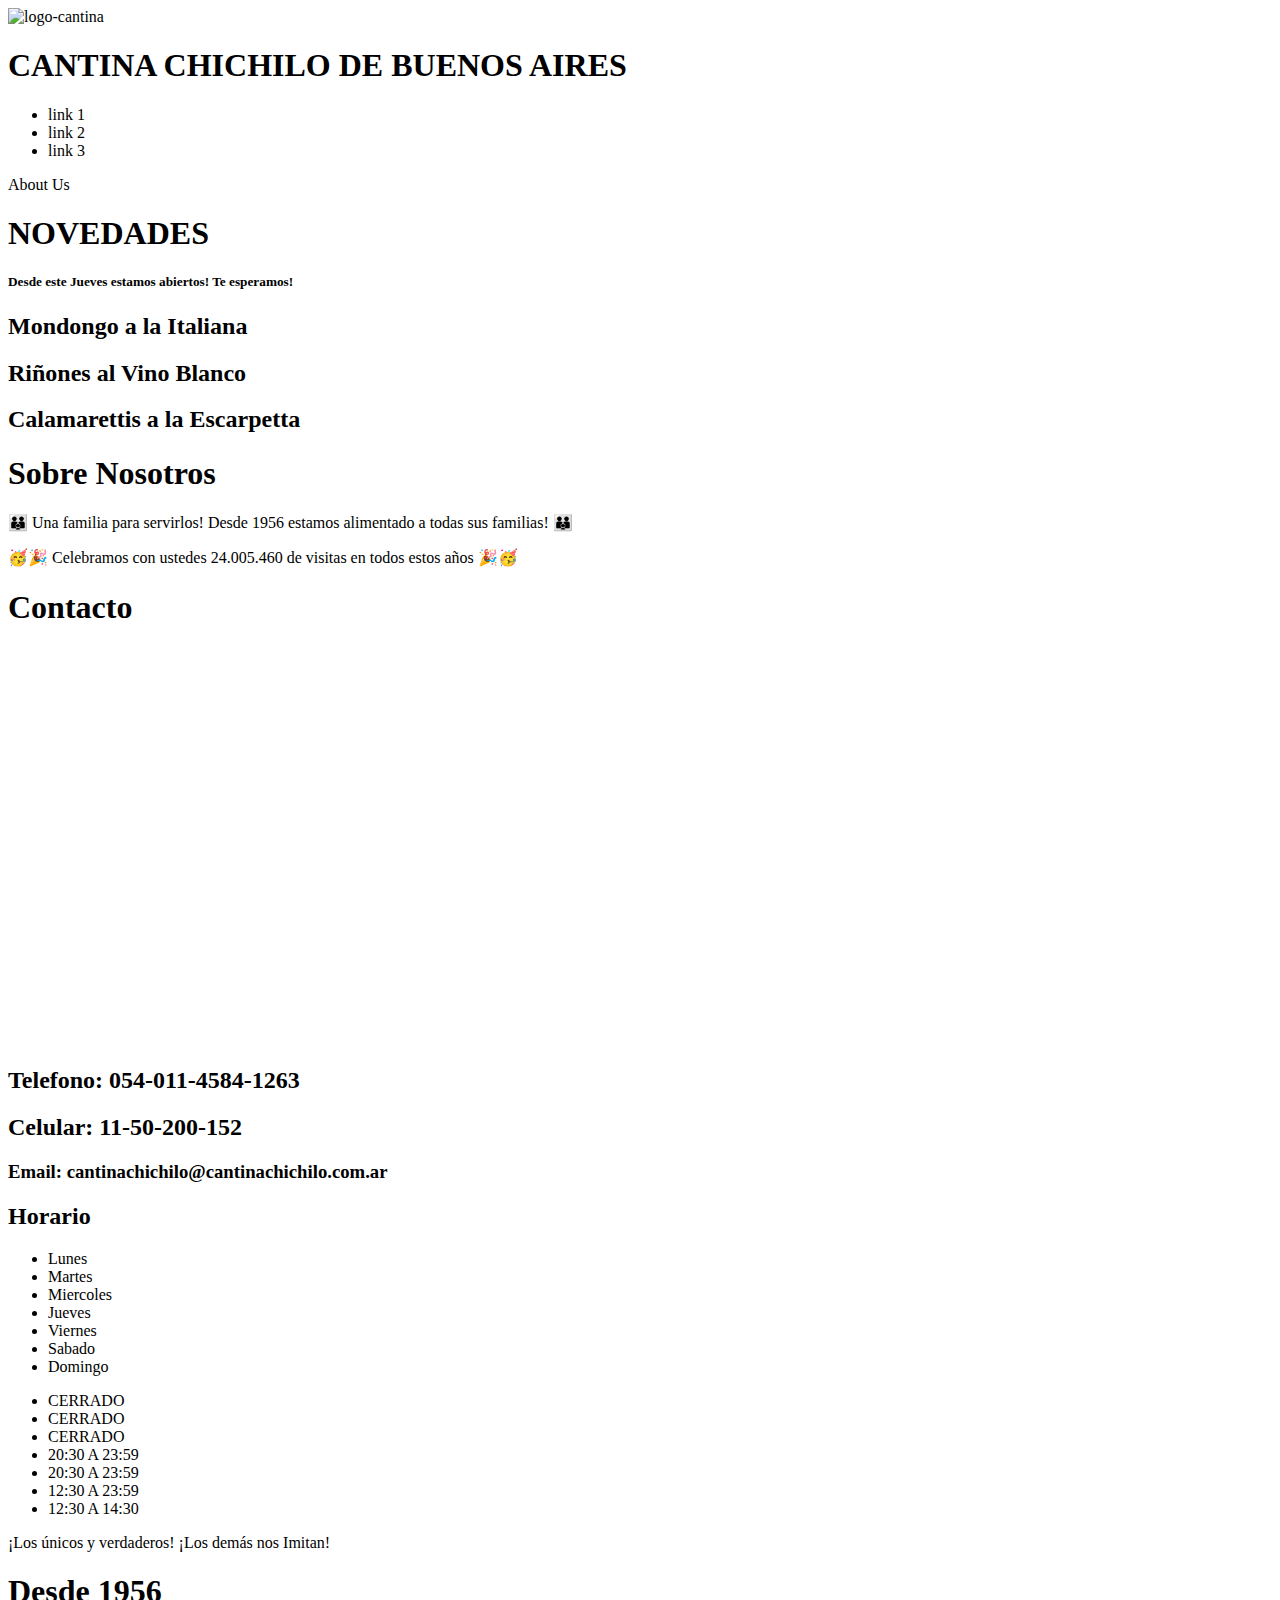
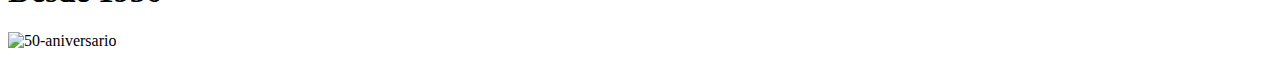
==== index.html @ 052ec811 "commit" ====
<!DOCTYPE html>
<html lang="en">

<head>
    <meta charset="UTF-8">
    <meta name="viewport" content="width=device-width, initial-scale=1.0">
    <link rel="stylesheet" href="style.css">
    <title>Cantina</title>
</head>

<body>

    <nav>
        <div>
            <img src="" alt="logo-cantina">
        </div>
        <div>
            <div>
                <h1>CANTINA CHICHILO DE BUENOS AIRES</h1>
            </div>
            <div>
                <ul>
                    <li>link 1</li>
                    <li>link 2</li>
                    <li>link 3</li>
                </ul>
            </div>
        </div>
        <div>
            <p>About Us</p>
        </div>
    </nav>

    <section>
        <h1>NOVEDADES</h1>
        <h5>Desde este Jueves estamos abiertos! Te esperamos!</h5>
        <article>
            <h2>Mondongo a la Italiana</h2>
        </article>
        <article>
            <h2>Riñones al Vino Blanco</h2>
        </article>
        <article>
            <h2>Calamarettis a la Escarpetta</h2>
        </article>

    </section>
    <section>
        <h1>Sobre Nosotros</h1>
        <p>👪 Una familia para servirlos! Desde 1956 estamos alimentado a todas sus familias! 👪</p>
        <p>🥳🎉 Celebramos con ustedes <span>24.005.460</span> de visitas en todos estos años 🎉🥳</p>


    </section>


    <section>
        <h1>Contacto</h1>
        <div>
            <div class="mapouter"><div class="gmap_canvas"><iframe width="400" height="400" id="gmap_canvas" src="https://maps.google.com/maps?q=cantina+chichilo&t=&z=15&ie=UTF8&iwloc=&output=embed" frameborder="0" scrolling="no" marginheight="0" marginwidth="0"></iframe><a href="https://online.stopwatch-timer.net/">timer stopwatch</a><br><a href="https://textcaseconvert.com/"></a><br><style>.mapouter{position: relative;text-align: right;height: 400px;width: 400px;}</style><a href="https://www.embedmaps.co">generate Google Maps</a><style>.gmap_canvas{overflow: hidden;background: none !important;height: 400px;width: 400px;}</style></div></div>
        </div>
        <div>
            <h2>Telefono: 054-011-4584-1263</h2>
            <h2>Celular: 11-50-200-152</h2>
            <h3>Email: cantinachichilo@cantinachichilo.com.ar</h3>
        </div>
        <div>
            <h2>Horario</h2>
           <div>
            <ul>
                <li>Lunes</li>
                <li>Martes</li>
                <li>Miercoles</li>
                <li>Jueves</li>
                <li>Viernes</li>
                <li>Sabado</li>
                <li>Domingo</li>
            </ul>
            <ul>
                <li>CERRADO</li>
                <li>CERRADO</li>
                <li>CERRADO</li>
                <li>20:30 A 23:59</li>
                <li>20:30 A 23:59</li>
                <li>12:30 A 23:59</li>
                <li>12:30 A 14:30</li>
            </ul>
           </div>
        </div>



    </section>

    <footer>
        <div>
            <p>¡Los únicos y verdaderos! ¡Los demás nos Imitan!</p>
        </div>
        <div>
            <h1>Desde 1956</h1>
        </div>
        <div><img src="" alt="50-aniversario"></div>

    </footer>


</body>

</html>
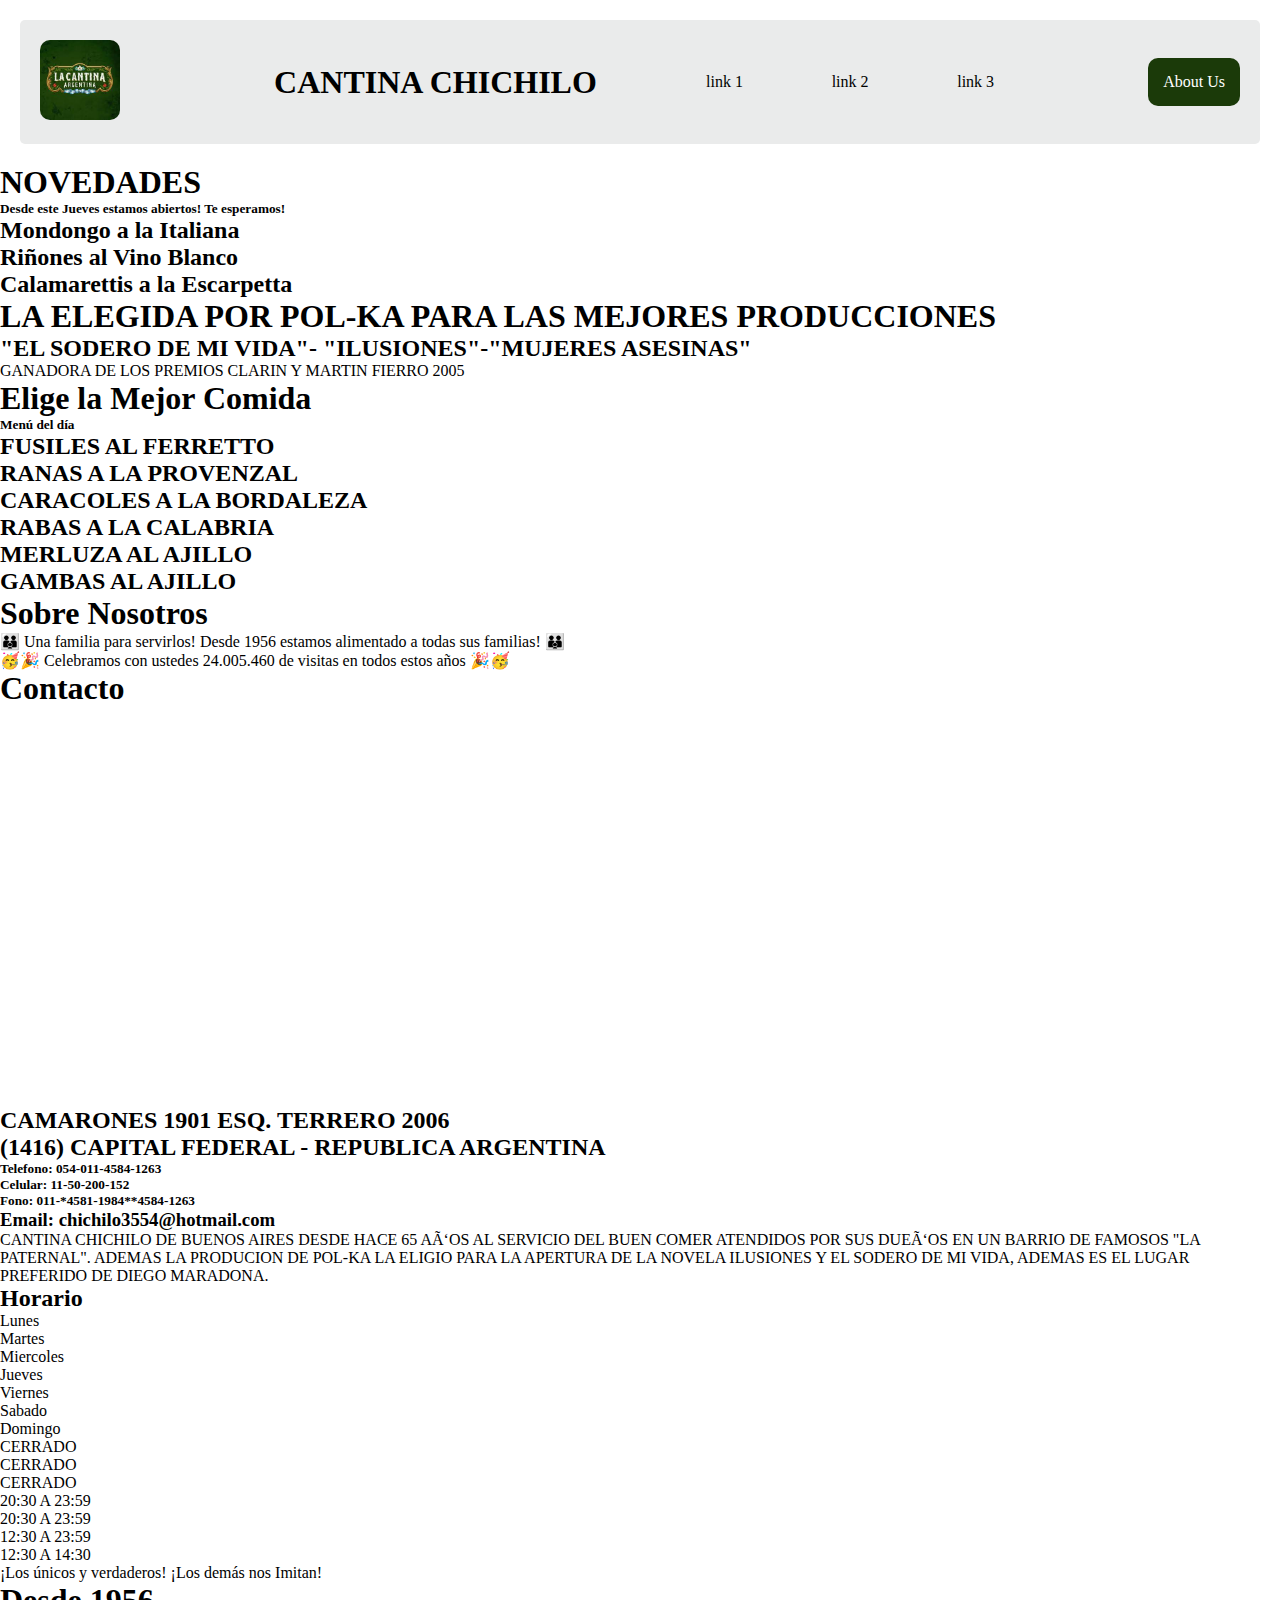
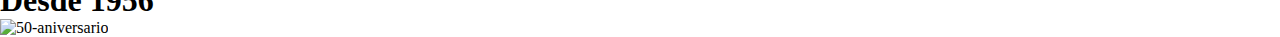
==== commit 60476fcf: "COMMIT" ====
--- a/index.html
+++ b/index.html
@@ -12,39 +12,89 @@
 
     <nav>
         <div>
-            <img src="" alt="logo-cantina">
+            <img src="/images/icons/logo.jpg" class="logo" alt="logo-cantina">
         </div>
-        <div>
+        <div class="nav-cent">
             <div>
-                <h1>CANTINA CHICHILO DE BUENOS AIRES</h1>
+                <h1>CANTINA CHICHILO</h1>
             </div>
-            <div>
-                <ul>
-                    <li>link 1</li>
-                    <li>link 2</li>
-                    <li>link 3</li>
-                </ul>
+            <div class="nav-li">
+                <a href="#">link 1</a>
+                <a href="#">link 2</a>
+                <a href="#">link 3</a>
+                <!-- <p>link 1</p>
+                <p>link 2</p>
+                <p>link 3</p> -->
             </div>
         </div>
-        <div>
+        <div class="btn">
             <p>About Us</p>
         </div>
     </nav>
 
     <section>
         <h1>NOVEDADES</h1>
-        <h5>Desde este Jueves estamos abiertos! Te esperamos!</h5>
-        <article>
-            <h2>Mondongo a la Italiana</h2>
-        </article>
-        <article>
-            <h2>Riñones al Vino Blanco</h2>
-        </article>
-        <article>
-            <h2>Calamarettis a la Escarpetta</h2>
-        </article>
+
+        <section>
+            <h5>Desde este Jueves estamos abiertos! Te esperamos!</h5>
+            <article class="nov-card">
+                <div class="nov" id="nov1"></div>
+                <h2>Mondongo a la Italiana</h2>
+            </article>
+            <article class="nov-card">
+                <div class="nov" id="nov2"></div>
+                <h2>Riñones al Vino Blanco</h2>
+            </article>
+            <article class="nov-card">
+                <div class="nov" id="nov3"></div>
+                <h2>Calamarettis a la Escarpetta</h2>
+            </article>
+        </section>
+        <section>
+            <h1>LA ELEGIDA POR POL-KA PARA LAS MEJORES PRODUCCIONES</h1>
+            <h2>"EL SODERO DE MI VIDA"- "ILUSIONES"-"MUJERES ASESINAS"</h2>
+            <p>GANADORA DE LOS PREMIOS CLARIN Y MARTIN FIERRO 2005</p>
+        </section>
 
     </section>
+
+
+    <section>
+        <h1>Elige la Mejor Comida</h1>
+
+        <section>
+            <h5>Menú del día</h5>
+            <article class="menu-card">
+                <div class="img-card" id="P1"></div>
+                <h2>FUSILES AL FERRETTO</h2>
+            </article>
+            <article class="menu-card">
+                <div class="img-card" id="P2"></div>
+                <h2>RANAS A LA PROVENZAL</h2>
+            </article>
+            <article class="menu-card">
+                <div class="img-card" id="P3"></div>
+                <h2>CARACOLES A LA BORDALEZA</h2>
+            </article>
+            <article class="menu-card">
+                <div class="img-card" id="P4"></div>
+                <h2>RABAS A LA CALABRIA</h2>
+            </article>
+            <article class="menu-card">
+                <div class="img-card" id="P5"></div>
+                <h2>MERLUZA AL AJILLO</h2>
+            </article>
+            <article class="menu-card">
+                <div class="img-card" id="P6"></div>
+                <h2>GAMBAS AL AJILLO</h2>
+            </article class="menu-card">
+        </section>
+
+
+
+    </section>
+
+
     <section>
         <h1>Sobre Nosotros</h1>
         <p>👪 Una familia para servirlos! Desde 1956 estamos alimentado a todas sus familias! 👪</p>
@@ -57,35 +107,65 @@
     <section>
         <h1>Contacto</h1>
         <div>
-            <div class="mapouter"><div class="gmap_canvas"><iframe width="400" height="400" id="gmap_canvas" src="https://maps.google.com/maps?q=cantina+chichilo&t=&z=15&ie=UTF8&iwloc=&output=embed" frameborder="0" scrolling="no" marginheight="0" marginwidth="0"></iframe><a href="https://online.stopwatch-timer.net/">timer stopwatch</a><br><a href="https://textcaseconvert.com/"></a><br><style>.mapouter{position: relative;text-align: right;height: 400px;width: 400px;}</style><a href="https://www.embedmaps.co">generate Google Maps</a><style>.gmap_canvas{overflow: hidden;background: none !important;height: 400px;width: 400px;}</style></div></div>
+            <div class="mapouter">
+                <div class="gmap_canvas"><iframe width="400" height="400" id="gmap_canvas"
+                        src="https://maps.google.com/maps?q=cantina+chichilo&t=&z=15&ie=UTF8&iwloc=&output=embed"
+                        frameborder="0" scrolling="no" marginheight="0" marginwidth="0"></iframe><a
+                        href="https://online.stopwatch-timer.net/">timer stopwatch</a><br><a
+                        href="https://textcaseconvert.com/"></a><br>
+                    <style>
+                        .mapouter {
+                            position: relative;
+                            text-align: right;
+                            height: 400px;
+                            width: 400px;
+                        }
+                    </style><a href="https://www.embedmaps.co">generate Google Maps</a>
+                    <style>
+                        .gmap_canvas {
+                            overflow: hidden;
+                            background: none !important;
+                            height: 400px;
+                            width: 400px;
+                        }
+                    </style>
+                </div>
+            </div>
         </div>
         <div>
-            <h2>Telefono: 054-011-4584-1263</h2>
-            <h2>Celular: 11-50-200-152</h2>
-            <h3>Email: cantinachichilo@cantinachichilo.com.ar</h3>
+            <h2>CAMARONES 1901 ESQ. TERRERO 2006</h2>
+            <h2>(1416) CAPITAL FEDERAL - REPUBLICA ARGENTINA</h2>
+            <h5>Telefono: 054-011-4584-1263</h5>
+            <h5>Celular: 11-50-200-152</h3>
+                <h5>Fono: 011-*4581-1984**4584-1263</h3>
+                    <h3>Email: chichilo3554@hotmail.com</h3>
+                    <p>CANTINA CHICHILO DE BUENOS AIRES DESDE HACE 65 AÃ‘OS AL SERVICIO DEL BUEN COMER ATENDIDOS POR SUS
+                        DUEÃ‘OS EN UN BARRIO DE FAMOSOS "LA PATERNAL". ADEMAS LA PRODUCION DE POL-KA LA ELIGIO PARA LA
+                        APERTURA DE LA NOVELA ILUSIONES Y EL SODERO DE MI VIDA, ADEMAS ES EL LUGAR PREFERIDO DE DIEGO
+                        MARADONA.</p>
         </div>
         <div>
             <h2>Horario</h2>
-           <div>
-            <ul>
-                <li>Lunes</li>
-                <li>Martes</li>
-                <li>Miercoles</li>
-                <li>Jueves</li>
-                <li>Viernes</li>
-                <li>Sabado</li>
-                <li>Domingo</li>
-            </ul>
-            <ul>
-                <li>CERRADO</li>
-                <li>CERRADO</li>
-                <li>CERRADO</li>
-                <li>20:30 A 23:59</li>
-                <li>20:30 A 23:59</li>
-                <li>12:30 A 23:59</li>
-                <li>12:30 A 14:30</li>
-            </ul>
-           </div>
+            <div>
+                <ul>
+                    <li>Lunes</li>
+                    <li>Martes</li>
+                    <li>Miercoles</li>
+                    <li>Jueves</li>
+                    <li>Viernes</li>
+                    <li>Sabado</li>
+                    <li>Domingo</li>
+                </ul>
+                <ul>
+                    <li>CERRADO</li>
+                    <li>CERRADO</li>
+                    <li>CERRADO</li>
+                    <li>20:30 A 23:59</li>
+                    <li>20:30 A 23:59</li>
+                    <li>12:30 A 23:59</li>
+                    <li>12:30 A 14:30</li>
+                </ul>
+            </div>
         </div>
 
 
--- a/style.css
+++ b/style.css
@@ -0,0 +1,50 @@
+*{
+    margin: 0;
+    padding: 0;
+}
+ul, li{
+    list-style: none;
+}
+
+/* NAV */
+.logo{
+    width: 80px;
+    border-radius: 10px;
+}
+
+nav, .nav-cent{
+    display: flex;
+    justify-content: space-between;
+    align-items: center;
+}
+
+nav{
+    padding: 20px;
+    margin: 20px;
+    background-color: #EAEBEB;
+    border-radius: 5px;
+}
+
+.nav-cent{
+    width: 60%;
+}
+
+.nav-li{
+    display: flex;
+    justify-content: space-between;
+    align-items: center;
+    width: 40%;
+}
+.nav-li a {
+    text-decoration: none;
+    color: black;
+}
+.btn{
+    padding: 15px;
+    background-color: #1B3A09;
+    color: white;
+    border-radius: 10px;
+}
+
+/* NOVEDADES */
+
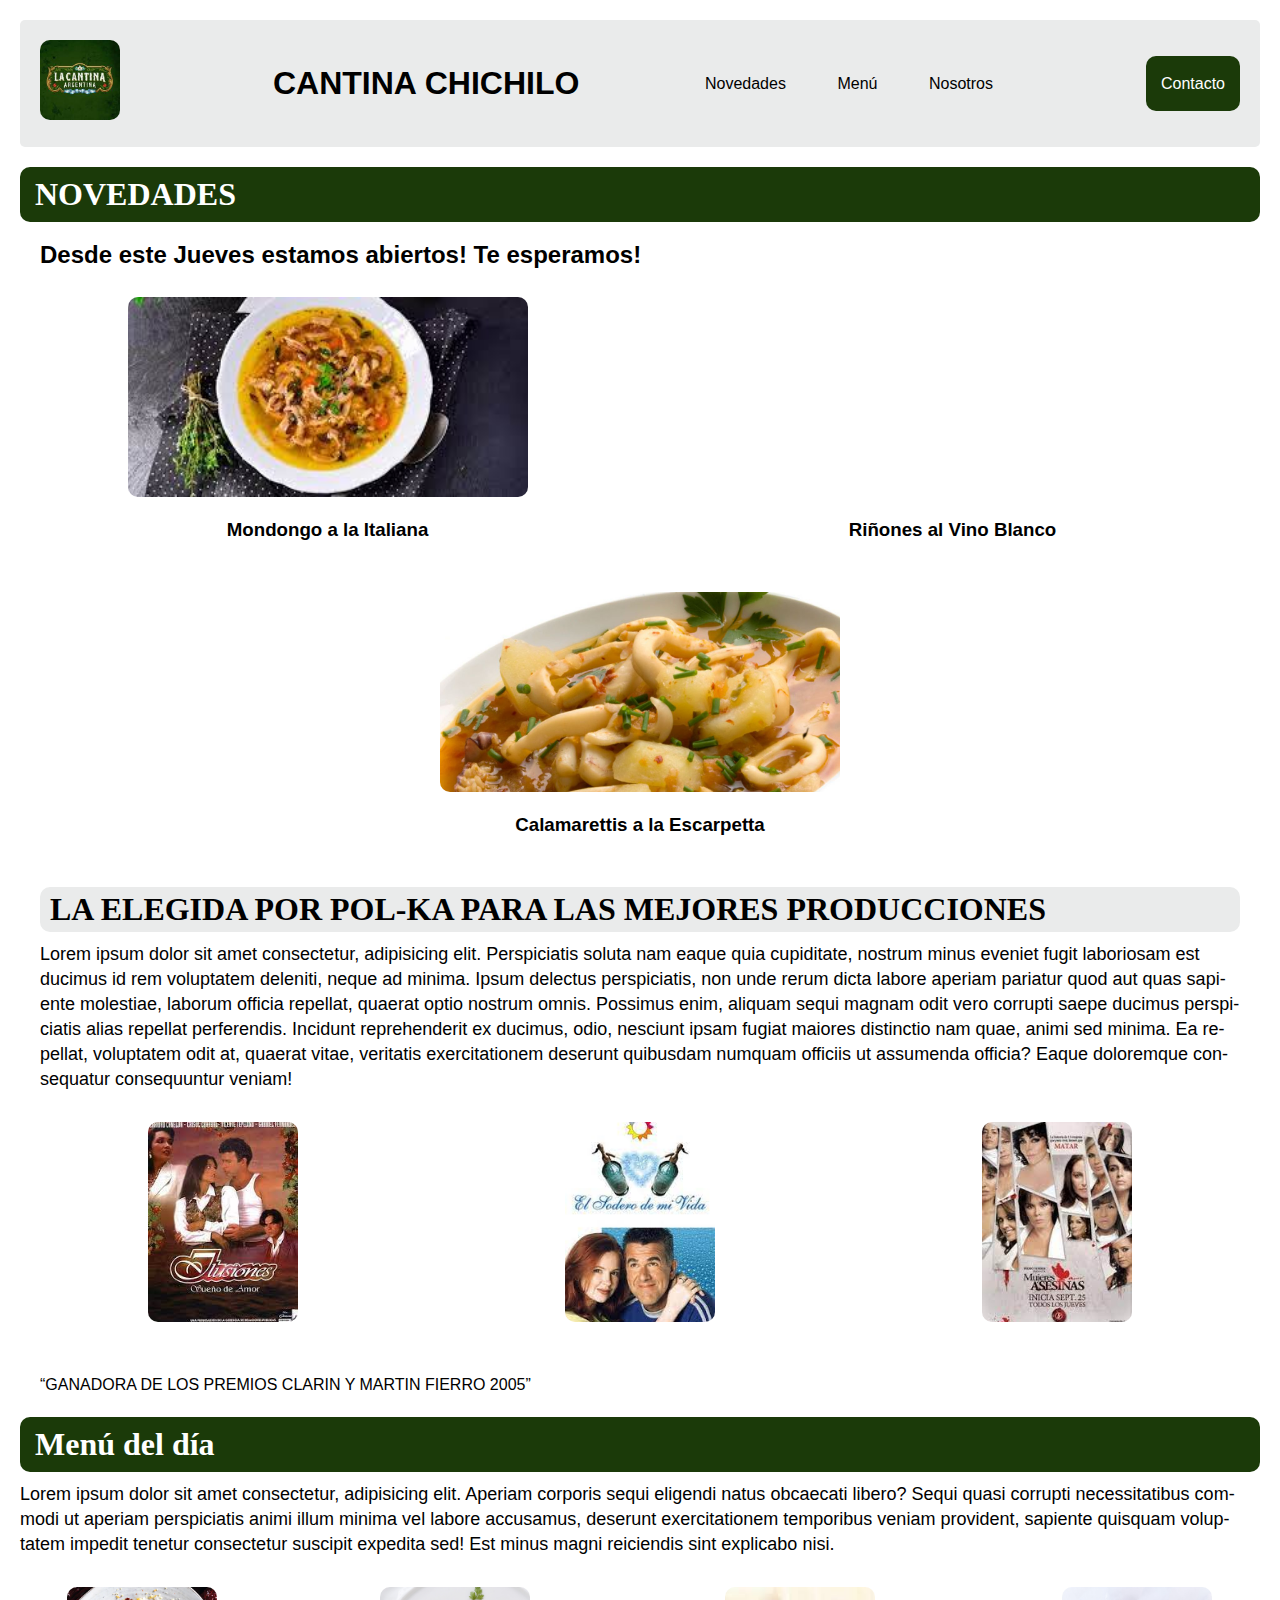
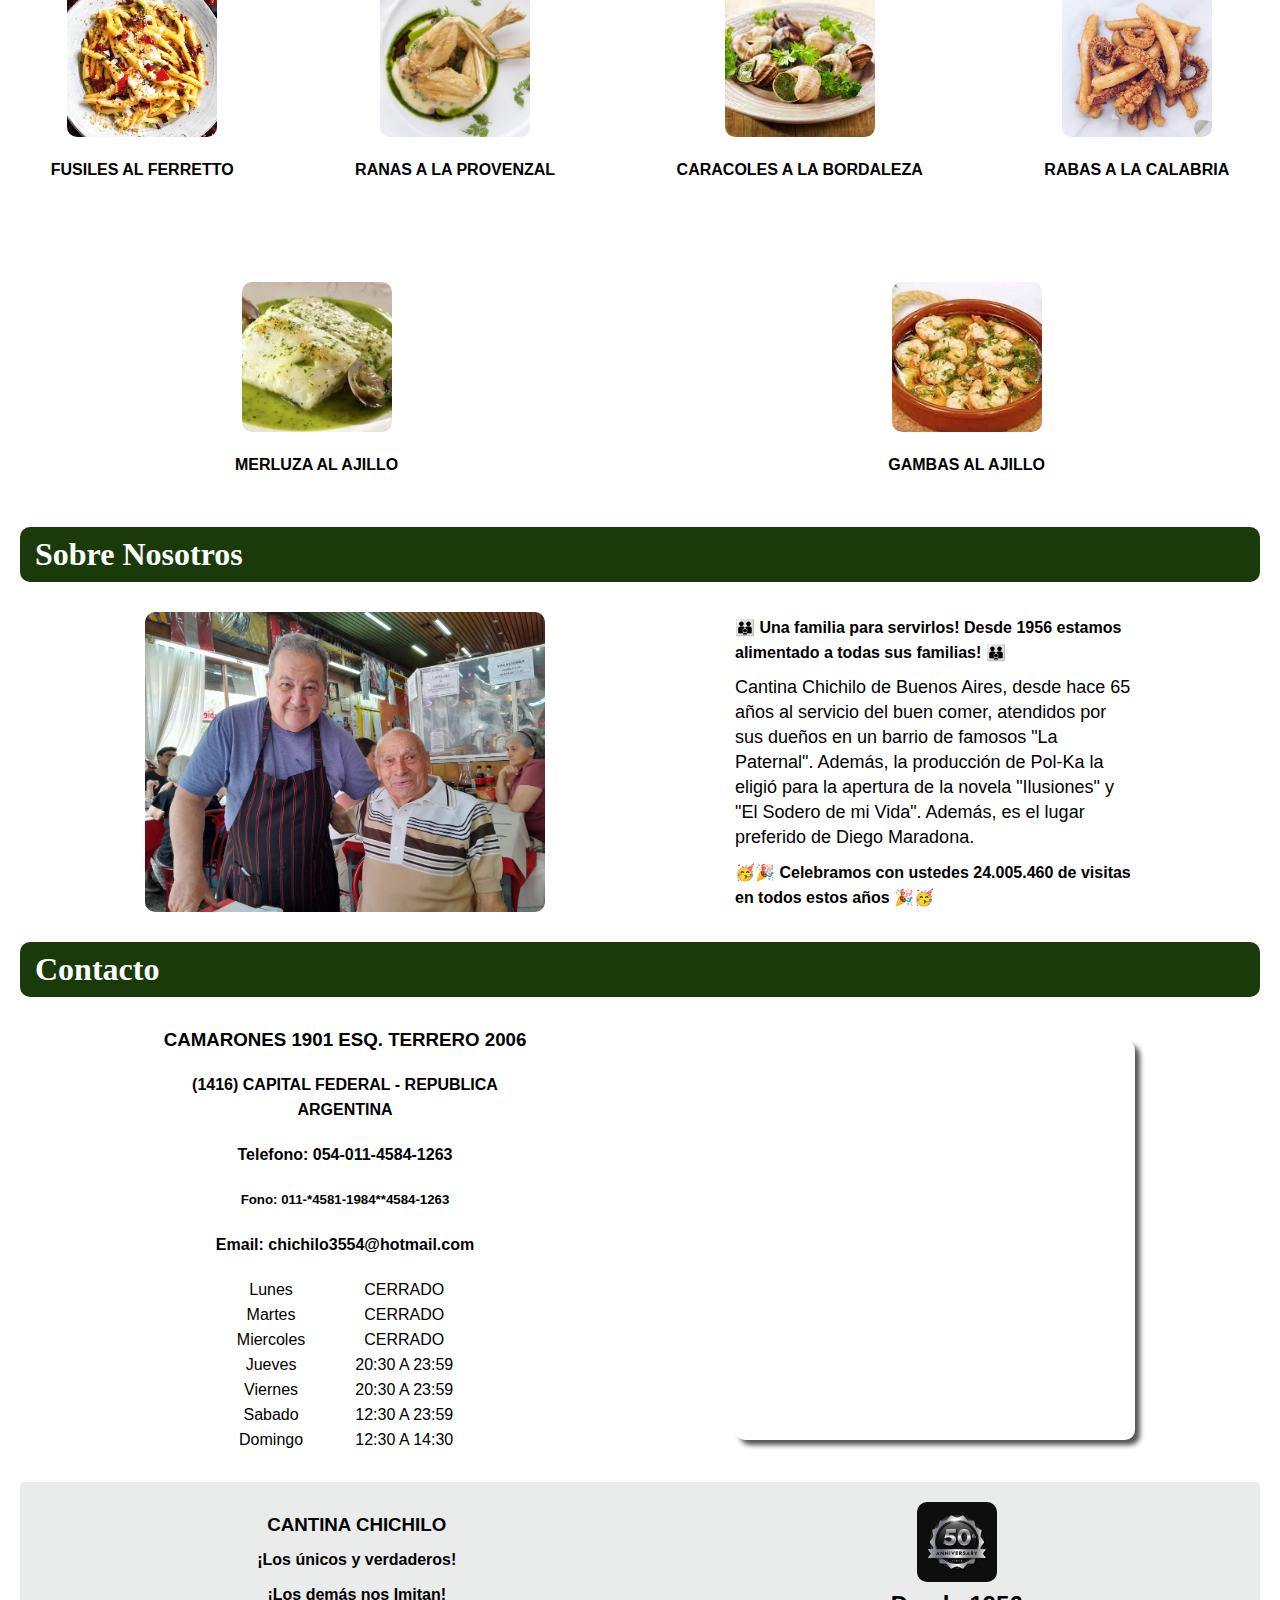
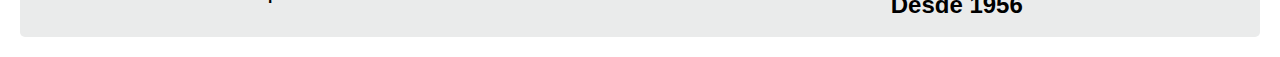
==== commit 741e3111: "commit" ====
--- a/index.html
+++ b/index.html
@@ -19,74 +19,92 @@
                 <h1>CANTINA CHICHILO</h1>
             </div>
             <div class="nav-li">
-                <a href="#">link 1</a>
-                <a href="#">link 2</a>
-                <a href="#">link 3</a>
+                <a href="#Novedades">Novedades</a>
+                <a href="#Menu">Menú</a>
+                <a href="#Nosotros">Nosotros</a>
                 <!-- <p>link 1</p>
                 <p>link 2</p>
                 <p>link 3</p> -->
             </div>
         </div>
         <div class="btn">
-            <p>About Us</p>
+            <a href="#Contacto"><p>Contacto</p></a>
+
         </div>
     </nav>
 
     <section>
-        <h1>NOVEDADES</h1>
+        <h1 class="sec-tit" id="Novedades">NOVEDADES</h1>
 
         <section>
-            <h5>Desde este Jueves estamos abiertos! Te esperamos!</h5>
-            <article class="nov-card">
-                <div class="nov" id="nov1"></div>
-                <h2>Mondongo a la Italiana</h2>
-            </article>
-            <article class="nov-card">
-                <div class="nov" id="nov2"></div>
-                <h2>Riñones al Vino Blanco</h2>
-            </article>
-            <article class="nov-card">
-                <div class="nov" id="nov3"></div>
-                <h2>Calamarettis a la Escarpetta</h2>
-            </article>
+            <h2>Desde este Jueves estamos abiertos! Te esperamos!</h2>
+            <div class="nov-container">
+                <article class="nov-card">
+                    <div class="nov" id="nov1"></div>
+                    <h3>Mondongo a la Italiana</h3>
+                </article>
+                <article class="nov-card">
+                    <div class="nov" id="nov2"></div>
+                    <h3>Riñones al Vino Blanco</h3>
+                </article>
+                <article class="nov-card">
+                    <div class="nov" id="nov3"></div>
+                    <h3>Calamarettis a la Escarpetta</h3>
+                </article>
+            </div>
+
         </section>
         <section>
             <h1>LA ELEGIDA POR POL-KA PARA LAS MEJORES PRODUCCIONES</h1>
-            <h2>"EL SODERO DE MI VIDA"- "ILUSIONES"-"MUJERES ASESINAS"</h2>
-            <p>GANADORA DE LOS PREMIOS CLARIN Y MARTIN FIERRO 2005</p>
+            <p>Lorem ipsum dolor sit amet consectetur, adipisicing elit. Perspiciatis soluta nam eaque quia cupiditate,
+                nostrum minus eveniet fugit laboriosam est ducimus id rem voluptatem deleniti, neque ad minima. Ipsum
+                delectus perspiciatis, non unde rerum dicta labore aperiam pariatur quod aut quas sapiente molestiae,
+                laborum officia repellat, quaerat optio nostrum omnis. Possimus enim, aliquam sequi magnam odit vero
+                corrupti saepe ducimus perspiciatis alias repellat perferendis. Incidunt reprehenderit ex ducimus, odio,
+                nesciunt ipsam fugiat maiores distinctio nam quae, animi sed minima. Ea repellat, voluptatem odit at,
+                quaerat vitae, veritatis exercitationem deserunt quibusdam numquam officiis ut assumenda officia? Eaque
+                doloremque consequatur consequuntur veniam!</p>
+            <div class="premio-container">
+                <article class="premio" id="prem1"></article>
+                <article class="premio" id="prem2"></article>
+                <article class="premio" id="prem3"></article>
+            </div>
+            <q>GANADORA DE LOS PREMIOS CLARIN Y MARTIN FIERRO 2005</q>
         </section>
 
     </section>
 
 
     <section>
-        <h1>Elige la Mejor Comida</h1>
-
-        <section>
-            <h5>Menú del día</h5>
+        <h1 class="sec-tit" id="Menu">Menú del día</h1>
+        <p>Lorem ipsum dolor sit amet consectetur, adipisicing elit. Aperiam corporis sequi eligendi natus obcaecati
+            libero? Sequi quasi corrupti necessitatibus commodi ut aperiam perspiciatis animi illum minima vel labore
+            accusamus, deserunt exercitationem temporibus veniam provident, sapiente quisquam voluptatem impedit tenetur
+            consectetur suscipit expedita sed! Est minus magni reiciendis sint explicabo nisi.</p>
+        <section class="menu-container">
             <article class="menu-card">
                 <div class="img-card" id="P1"></div>
-                <h2>FUSILES AL FERRETTO</h2>
+                <h4>FUSILES AL FERRETTO</h4>
             </article>
             <article class="menu-card">
                 <div class="img-card" id="P2"></div>
-                <h2>RANAS A LA PROVENZAL</h2>
+                <h4>RANAS A LA PROVENZAL</h4>
             </article>
             <article class="menu-card">
                 <div class="img-card" id="P3"></div>
-                <h2>CARACOLES A LA BORDALEZA</h2>
+                <h4>CARACOLES A LA BORDALEZA</h4>
             </article>
             <article class="menu-card">
                 <div class="img-card" id="P4"></div>
-                <h2>RABAS A LA CALABRIA</h2>
+                <h4>RABAS A LA CALABRIA</h4>
             </article>
             <article class="menu-card">
                 <div class="img-card" id="P5"></div>
-                <h2>MERLUZA AL AJILLO</h2>
+                <h4>MERLUZA AL AJILLO</h4>
             </article>
             <article class="menu-card">
                 <div class="img-card" id="P6"></div>
-                <h2>GAMBAS AL AJILLO</h2>
+                <h4>GAMBAS AL AJILLO</h4>
             </article class="menu-card">
         </section>
 
@@ -96,17 +114,57 @@
 
 
     <section>
-        <h1>Sobre Nosotros</h1>
-        <p>👪 Una familia para servirlos! Desde 1956 estamos alimentado a todas sus familias! 👪</p>
-        <p>🥳🎉 Celebramos con ustedes <span>24.005.460</span> de visitas en todos estos años 🎉🥳</p>
-
-
-    </section>
-
-
-    <section>
-        <h1>Contacto</h1>
-        <div>
+        <h1 class="sec-tit" id="Nosotros">Sobre Nosotros</h1>
+        <div class="nosotros">
+            <div class="nosotros-img"></div>
+            <div class="nosotros-text">
+
+                <h4>👪 Una familia para servirlos! Desde 1956 estamos alimentado a todas sus familias! 👪</h4>
+                <p>Cantina Chichilo de Buenos Aires, desde hace 65 años al servicio del buen comer, atendidos por sus
+                    dueños en un barrio de famosos "La Paternal". Además, la producción de Pol-Ka la eligió para la
+                    apertura de la novela "Ilusiones" y "El Sodero de mi Vida". Además, es el lugar preferido de Diego
+                    Maradona.</p>
+
+                <h4>🥳🎉 Celebramos con ustedes <span>24.005.460</span> de visitas en todos estos años 🎉🥳</h4>
+            </div>
+        </div>
+
+
+    </section>
+
+
+    <section>
+        <h1 class="sec-tit" id="Contacto">Contacto</h1>
+        <div class="contact">
+            
+            <div class="contact-text">
+                <h3>CAMARONES 1901 ESQ. TERRERO 2006</h3>
+                <h4>(1416) CAPITAL FEDERAL - REPUBLICA ARGENTINA</h4>
+                <h4>Telefono: 054-011-4584-1263</h4>
+                <h5>Fono: 011-*4581-1984**4584-1263</h5>
+                <h4>Email: chichilo3554@hotmail.com</h4>
+                <div class="horario">
+                    <ul>
+                        <li>Lunes</li>
+                        <li>Martes</li>
+                        <li>Miercoles</li>
+                        <li>Jueves</li>
+                        <li>Viernes</li>
+                        <li>Sabado</li>
+                        <li>Domingo</li>
+                    </ul>
+                    <ul>
+                        <li>CERRADO</li>
+                        <li>CERRADO</li>
+                        <li>CERRADO</li>
+                        <li>20:30 A 23:59</li>
+                        <li>20:30 A 23:59</li>
+                        <li>12:30 A 23:59</li>
+                        <li>12:30 A 14:30</li>
+                    </ul>
+                </div>
+
+            </div>
             <div class="mapouter">
                 <div class="gmap_canvas"><iframe width="400" height="400" id="gmap_canvas"
                         src="https://maps.google.com/maps?q=cantina+chichilo&t=&z=15&ie=UTF8&iwloc=&output=embed"
@@ -119,6 +177,7 @@
                             text-align: right;
                             height: 400px;
                             width: 400px;
+                            border-radius: 10px;
                         }
                     </style><a href="https://www.embedmaps.co">generate Google Maps</a>
                     <style>
@@ -127,59 +186,31 @@
                             background: none !important;
                             height: 400px;
                             width: 400px;
+                            border-radius: 10px;
+                            box-shadow: 5px 5px 5px rgba(0, 0, 0, 0.671);
                         }
                     </style>
                 </div>
             </div>
         </div>
-        <div>
-            <h2>CAMARONES 1901 ESQ. TERRERO 2006</h2>
-            <h2>(1416) CAPITAL FEDERAL - REPUBLICA ARGENTINA</h2>
-            <h5>Telefono: 054-011-4584-1263</h5>
-            <h5>Celular: 11-50-200-152</h3>
-                <h5>Fono: 011-*4581-1984**4584-1263</h3>
-                    <h3>Email: chichilo3554@hotmail.com</h3>
-                    <p>CANTINA CHICHILO DE BUENOS AIRES DESDE HACE 65 AÃ‘OS AL SERVICIO DEL BUEN COMER ATENDIDOS POR SUS
-                        DUEÃ‘OS EN UN BARRIO DE FAMOSOS "LA PATERNAL". ADEMAS LA PRODUCION DE POL-KA LA ELIGIO PARA LA
-                        APERTURA DE LA NOVELA ILUSIONES Y EL SODERO DE MI VIDA, ADEMAS ES EL LUGAR PREFERIDO DE DIEGO
-                        MARADONA.</p>
-        </div>
-        <div>
-            <h2>Horario</h2>
-            <div>
-                <ul>
-                    <li>Lunes</li>
-                    <li>Martes</li>
-                    <li>Miercoles</li>
-                    <li>Jueves</li>
-                    <li>Viernes</li>
-                    <li>Sabado</li>
-                    <li>Domingo</li>
-                </ul>
-                <ul>
-                    <li>CERRADO</li>
-                    <li>CERRADO</li>
-                    <li>CERRADO</li>
-                    <li>20:30 A 23:59</li>
-                    <li>20:30 A 23:59</li>
-                    <li>12:30 A 23:59</li>
-                    <li>12:30 A 14:30</li>
-                </ul>
-            </div>
-        </div>
+
+    
 
 
 
     </section>
 
     <footer>
-        <div>
-            <p>¡Los únicos y verdaderos! ¡Los demás nos Imitan!</p>
-        </div>
-        <div>
-            <h1>Desde 1956</h1>
-        </div>
-        <div><img src="" alt="50-aniversario"></div>
+        <div class="aniv">
+            <h3>CANTINA CHICHILO</h3>
+            <h4>¡Los únicos y verdaderos!</h4>
+            <h4>¡Los demás nos Imitan!</h4>
+        </div>
+        <div class="aniv">
+            <img id="aniv" src="/images/web/6660326.jpg" alt="50-aniversario">
+
+            <h2>Desde 1956</h2>
+        </div>
 
     </footer>
 
--- a/style.css
+++ b/style.css
@@ -1,45 +1,58 @@
-*{
+* {
     margin: 0;
     padding: 0;
-}
-ul, li{
+    font-family:Arial, Helvetica, sans-serif;
+    line-height: 25px;
+}
+
+ul,
+li {
     list-style: none;
 }
 
 /* NAV */
-.logo{
+.logo {
     width: 80px;
     border-radius: 10px;
 }
 
-nav, .nav-cent{
+nav,
+.nav-cent {
     display: flex;
     justify-content: space-between;
     align-items: center;
 }
 
-nav{
+nav,
+footer {
     padding: 20px;
     margin: 20px;
     background-color: #EAEBEB;
     border-radius: 5px;
 }
 
-.nav-cent{
+.nav-cent {
     width: 60%;
 }
 
-.nav-li{
+.nav-li {
     display: flex;
     justify-content: space-between;
     align-items: center;
     width: 40%;
 }
+
 .nav-li a {
     text-decoration: none;
     color: black;
 }
-.btn{
+
+.btn a {
+    text-decoration: none;
+    color: white;
+}
+
+.btn {
     padding: 15px;
     background-color: #1B3A09;
     color: white;
@@ -47,4 +60,197 @@
 }
 
 /* NOVEDADES */
-
+section {
+    margin: 20px;
+
+}
+
+.sec-tit {
+    padding: 15px;
+    background-color: #1B3A09;
+    color: white;
+    border-radius: 10px;
+}
+
+.nov {
+    width: 400px;
+    height: 200px;
+    background-size: cover;
+    background-position: center;
+    border-radius: 10px;
+}
+
+.nov-container,
+.premio-container,
+.menu-container {
+    display: flex;
+    justify-content: space-around;
+    align-items: center;
+    flex-wrap: wrap;
+    gap: 50px;
+    margin-top: 30px;
+    margin-bottom: 50px;
+}
+
+.nov-card {
+    display: flex;
+    flex-direction: column;
+    gap: 20px;
+    align-items: center;
+}
+
+
+#nov1 {
+    background-image: url(images/comida/mondongo2.jpg);
+}
+
+#nov2 {
+    background-image: url(images/comida/riñones.jpeg);
+}
+
+#nov3 {
+    background-image: url(images/comida/calamaresescarpeta.jpg);
+}
+
+section h1 {
+    background-color: #EAEBEB;
+    padding: 10px;
+    border-radius: 10px;
+    margin-bottom: 10px;
+    font-family: 'Times New Roman', Times, serif;
+}
+
+section p {
+    hyphens: auto;
+    font-size: large;
+}
+
+.premio {
+    width: 150px;
+    height: 200px;
+    background-size: cover;
+    background-position: center;
+    border-radius: 10px;
+}
+
+#prem1 {
+    background-image: url(/images/premios/Ilusiones.jpg);
+}
+
+#prem2 {
+    background-image: url(/images/premios/Sodero.jpg);
+}
+
+#prem3 {
+    background-image: url(/images/premios/Asesinas.jpg);
+}
+
+.menu-container {
+    gap: 100px;
+}
+
+.menu-card {
+    display: flex;
+    flex-direction: column;
+    gap: 20px;
+    align-items: center;
+}
+
+.img-card {
+    width: 150px;
+    height: 150px;
+    background-size: cover;
+    background-position: center;
+    border-radius: 10px;
+}
+
+#P1 {
+    background-image: url(/images/comida/fussilliferretto.jpg);
+}
+
+#P2 {
+    background-image: url(/images/comida/ranas.jpg);
+}
+
+#P3 {
+    background-image: url(/images/comida/caracoles2.jpg);
+}
+
+#P4 {
+    background-image: url(/images/comida/rabascalabria.jpg);
+}
+
+#P5 {
+    background-image: url(/images/comida/merluza.jpg);
+}
+
+#P6 {
+    background-image: url(/images/comida/gambas.jpg);
+}
+
+.nosotros {
+    display: flex;
+    justify-content: space-around;
+    align-items: center;
+    margin: 30px;
+
+}
+
+.nosotros-img {
+    width: 400px;
+    height: 300px;
+    background-size: cover;
+    background-position: center;
+    border-radius: 10px;
+    background-image: url(/images/web/propetario.jpeg);
+}
+
+.nosotros-text {
+    width: 400px;
+    display: flex;
+    flex-direction: column;
+    gap: 10px;
+}
+
+.contact {
+    display: flex;
+    justify-content: space-around;
+    align-items: center;
+    margin: 30px;
+}
+
+.contact-text {
+    width: 400px;
+    display: flex;
+    flex-direction: column;
+    justify-content: center;
+    align-items: center;
+    gap: 20px;
+    text-align: center;
+}
+
+.horario {
+    display: flex;
+    align-items: center;
+    gap: 50px;
+
+}
+
+footer {
+    display: flex;
+    justify-content: space-around;
+}
+
+#aniv {
+
+    width: 80px;
+    border-radius: 10px;
+}
+
+.aniv {
+    display: flex;
+    flex-direction: column;
+    justify-content: center;
+    align-items: center;
+    gap: 10px;
+}